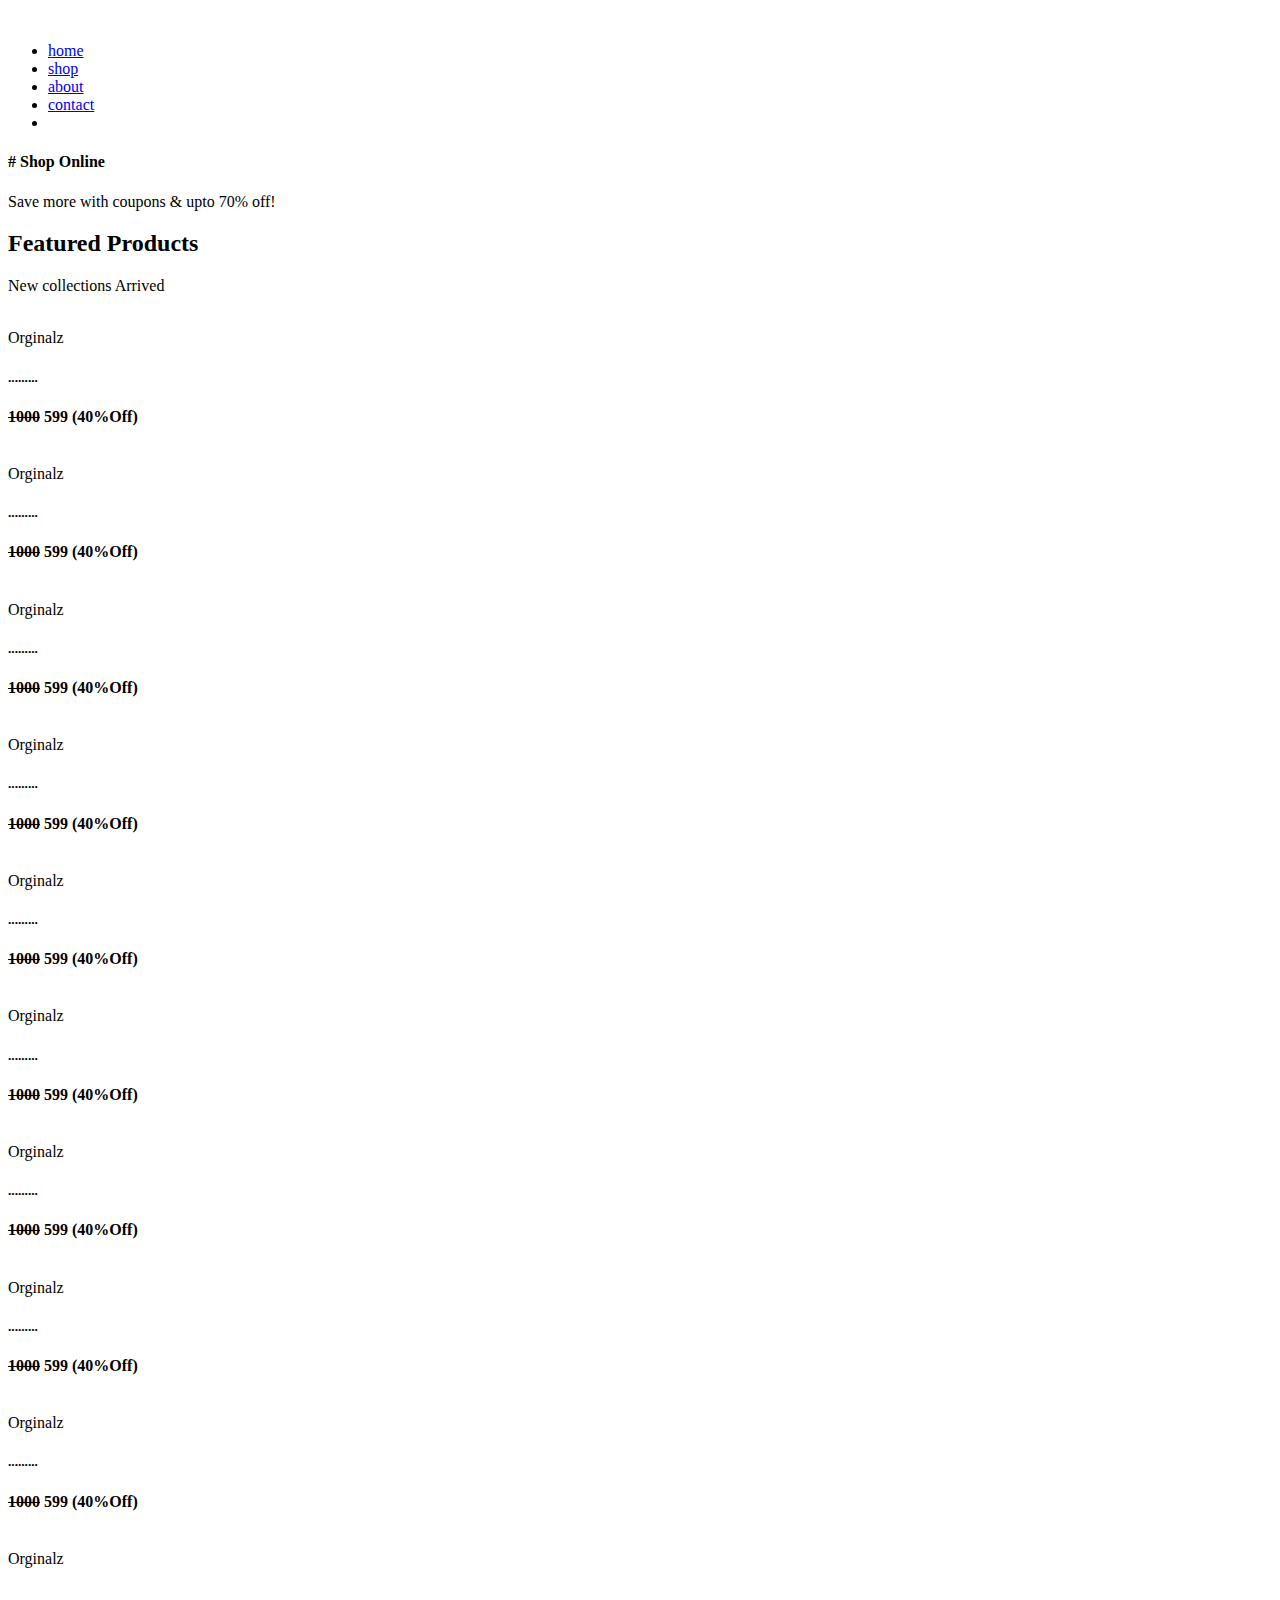
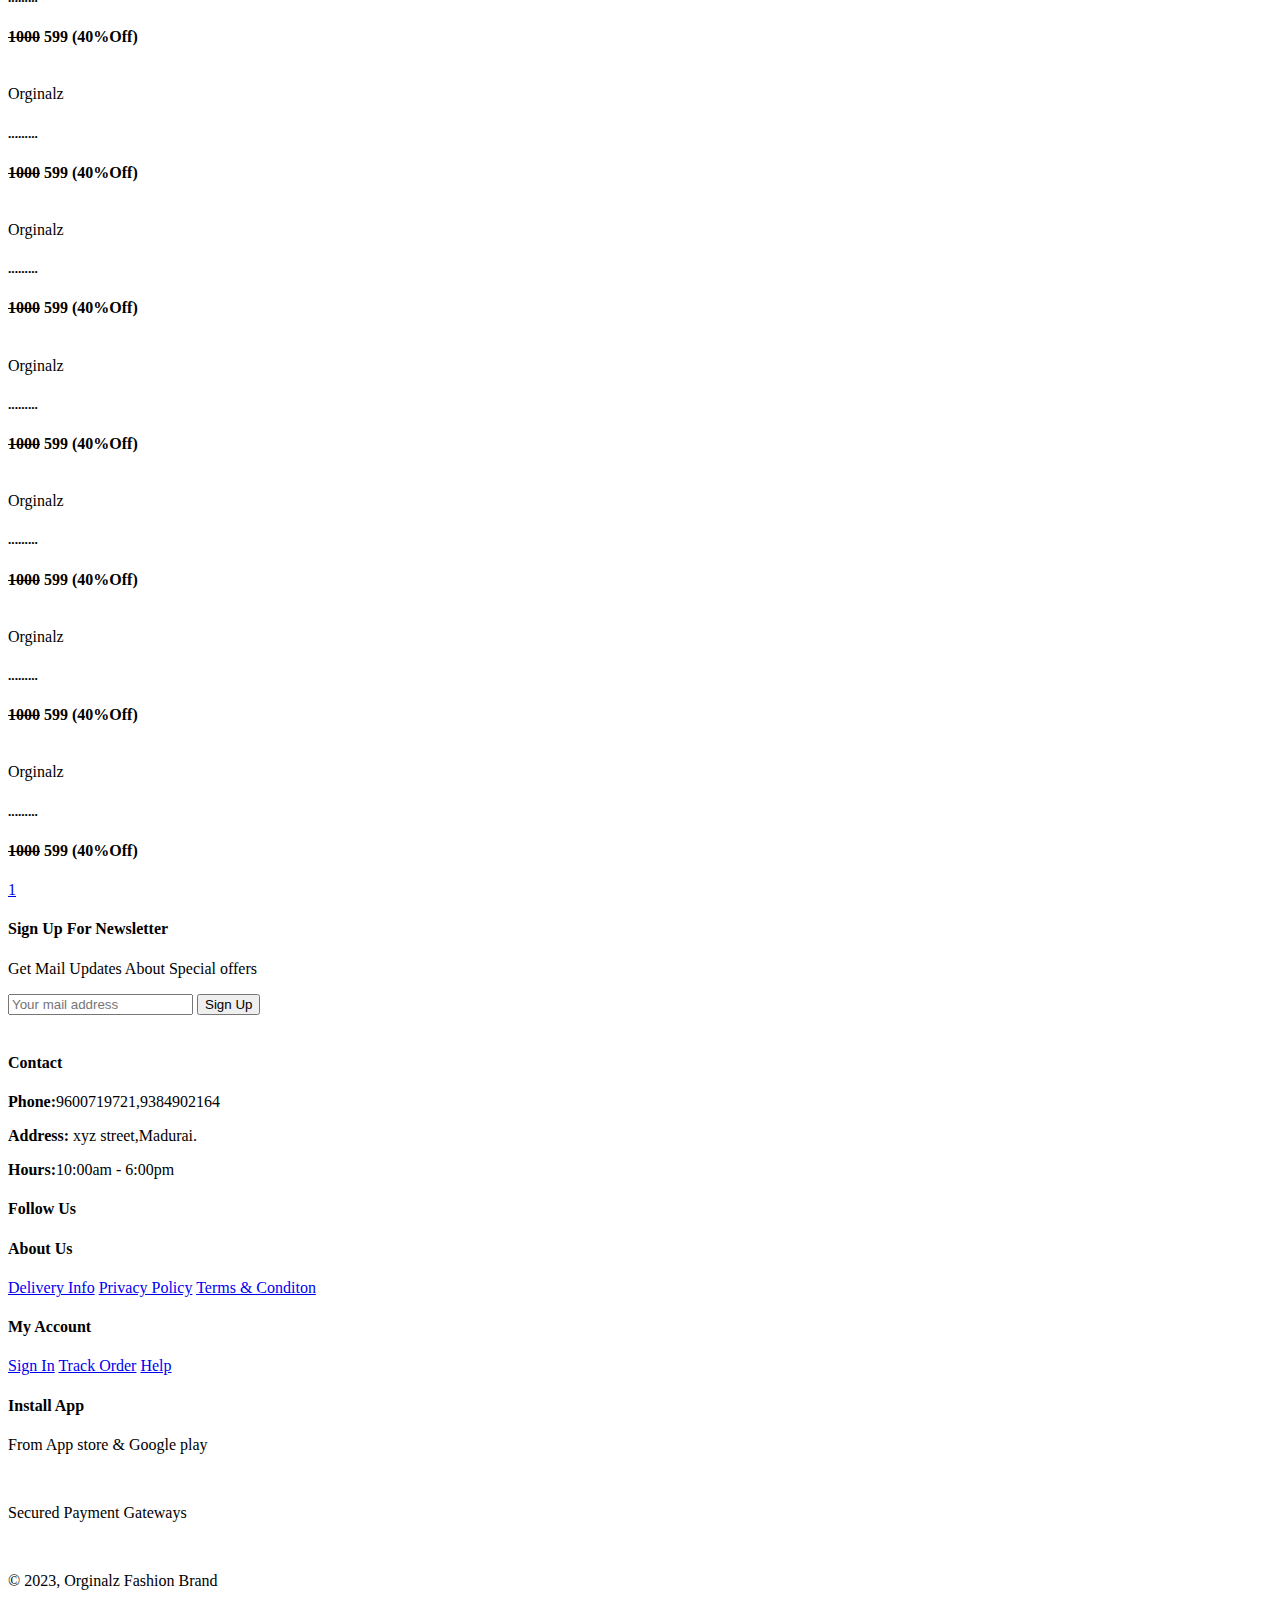
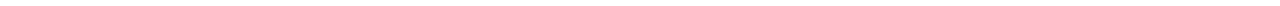
==== shop.html @ 8e37eb9d "Add files via upload" ====
<!DOCTYPE html>
<html lang="en">
<head>
    <meta charset="UTF-8">
    <meta http-equiv="X-UA-Compatible" content="IE=edge">
    <meta name="viewport" content="width=device-width, initial-scale=1.0">
    <title>Document</title>
    <link rel="stylesheet" href="cssog/style.css">
<body>
    <section id="header">
        <a href="#"><img src="img/ll.png"class="logo" alt=""></a>
    <div>
        <ul id="navbar">
            <li><a href="index.html">home</a></li>
            <li><a href="shop.html">shop</a></li>
            <li><a href="about.html">about</a></li>
            <li><a href="contact.html">contact</a></li>
            <li><a href="cart.html"><ion-icon name="cart-outline"></ion-icon></a></li>
        </ul>
    </div>
    </section>
    <section id="shop-hero">
        <h4># Shop Online</h4>
        <p> Save more with coupons & upto 70% off!</p>
    </section>
    <section id="product1" class="section-p1">
        <h2>Featured Products</h2>
        <p>New collections Arrived</p>
        <div class="pro-container">
            <div class="pro">
                <img src="img/f1.jpg" alt="">
                <div class="des">
                    <span>Orginalz</span>
                    <h5> .........</h5>
                    <div class="star">
                        <ion-icon name="star-sharp"ion-icon size="small"></ion-icon>
                        <ion-icon name="star-sharp"ion-icon size="small"></ion-icon>
                        <ion-icon name="star-sharp"ion-icon size="small"></ion-icon>
                        <ion-icon name="star-sharp"ion-icon size="small"></ion-icon>
                        <ion-icon name="star-half-outline"ion-icon size="small"></ion-icon>
                    </div>
                    <h4><s>1000</s> 599 (40%Off)</h4>
                </div>
                <a href="#"><ion-icon name="cart-outline"></ion-icon></a>
            </div>
            <div class="pro">
                <img src="img/f2.jpg" alt="">
                <div class="des">
                    <span>Orginalz</span>
                    <h5> .........</h5>
                    <div class="star">
                        <ion-icon name="star-sharp"ion-icon size="small"></ion-icon>
                        <ion-icon name="star-sharp"ion-icon size="small"></ion-icon>
                        <ion-icon name="star-sharp"ion-icon size="small"></ion-icon>
                        <ion-icon name="star-sharp"ion-icon size="small"></ion-icon>
                        <ion-icon name="star-half-outline"ion-icon size="small"></ion-icon>
                    </div>
                    <h4><s>1000</s> 599 (40%Off)</h4>
                </div>
                <a href="#"><ion-icon name="cart-outline"></ion-icon></a>
            </div>
            <div class="pro">
                <img src="img/f3.jpg" alt="">
                <div class="des">
                    <span>Orginalz</span>
                    <h5> .........</h5>
                    <div class="star">
                        <ion-icon name="star-sharp"ion-icon size="small"></ion-icon>
                        <ion-icon name="star-sharp"ion-icon size="small"></ion-icon>
                        <ion-icon name="star-sharp"ion-icon size="small"></ion-icon>
                        <ion-icon name="star-sharp"ion-icon size="small"></ion-icon>
                        <ion-icon name="star-half-outline"ion-icon size="small"></ion-icon>
                    </div>
                    <h4><s>1000</s> 599 (40%Off)</h4>
                </div>
                <a href="#"><ion-icon name="cart-outline"></ion-icon></a>
            </div>
            <div class="pro">
                <img src="img/f4.jpg" alt="">
                <div class="des">
                    <span>Orginalz</span>
                    <h5> .........</h5>
                    <div class="star">
                        <ion-icon name="star-sharp"ion-icon size="small"></ion-icon>
                        <ion-icon name="star-sharp"ion-icon size="small"></ion-icon>
                        <ion-icon name="star-sharp"ion-icon size="small"></ion-icon>
                        <ion-icon name="star-sharp"ion-icon size="small"></ion-icon>
                        <ion-icon name="star-half-outline"ion-icon size="small"></ion-icon>
                    </div>
                    <h4><s>1000</s> 599 (40%Off)</h4>
                </div>
                <a href="#"><ion-icon name="cart-outline"></ion-icon></a>
            </div>
            <div class="pro">
                <img src="img/f5.jpg" alt="">
                <div class="des">
                    <span>Orginalz</span>
                    <h5> .........</h5>
                    <div class="star">
                        <ion-icon name="star-sharp"ion-icon size="small"></ion-icon>
                        <ion-icon name="star-sharp"ion-icon size="small"></ion-icon>
                        <ion-icon name="star-sharp"ion-icon size="small"></ion-icon>
                        <ion-icon name="star-sharp"ion-icon size="small"></ion-icon>
                        <ion-icon name="star-half-outline"ion-icon size="small"></ion-icon>
                    </div>
                    <h4><s>1000</s> 599 (40%Off)</h4>
                </div>
                <a href="#"><ion-icon name="cart-outline"></ion-icon></a>
            </div>
            <div class="pro">
                <img src="img/f6.jpg" alt="">
                <div class="des">
                    <span>Orginalz</span>
                    <h5> .........</h5>
                    <div class="star">
                        <ion-icon name="star-sharp"ion-icon size="small"></ion-icon>
                        <ion-icon name="star-sharp"ion-icon size="small"></ion-icon>
                        <ion-icon name="star-sharp"ion-icon size="small"></ion-icon>
                        <ion-icon name="star-sharp"ion-icon size="small"></ion-icon>
                        <ion-icon name="star-half-outline"ion-icon size="small"></ion-icon>
                    </div>
                    <h4><s>1000</s> 599 (40%Off)</h4>
                </div>
                <a href="#"><ion-icon name="cart-outline"></ion-icon></a>
            </div>
            <div class="pro">
                <img src="img/f7.jpg" alt="">
                <div class="des">
                    <span>Orginalz</span>
                    <h5> .........</h5>
                    <div class="star">
                        <ion-icon name="star-sharp"ion-icon size="small"></ion-icon>
                        <ion-icon name="star-sharp"ion-icon size="small"></ion-icon>
                        <ion-icon name="star-sharp"ion-icon size="small"></ion-icon>
                        <ion-icon name="star-sharp"ion-icon size="small"></ion-icon>
                        <ion-icon name="star-half-outline"ion-icon size="small"></ion-icon>
                    </div>
                    <h4><s>1000</s> 599 (40%Off)</h4>
                </div>
                <a href="#"><ion-icon name="cart-outline"></ion-icon></a>
            </div>
            <div class="pro">
                <img src="img/f8.jpg" alt="">
                <div class="des">
                    <span>Orginalz</span>
                    <h5> .........</h5>
                    <div class="star">
                        <ion-icon name="star-sharp"ion-icon size="small"></ion-icon>
                        <ion-icon name="star-sharp"ion-icon size="small"></ion-icon>
                        <ion-icon name="star-sharp"ion-icon size="small"></ion-icon>
                        <ion-icon name="star-sharp"ion-icon size="small"></ion-icon>
                        <ion-icon name="star-half-outline"ion-icon size="small"></ion-icon>
                    </div>
                    <h4><s>1000</s> 599 (40%Off)</h4>
                </div>
                <a href="#"><ion-icon name="cart-outline"></ion-icon></a>
            </div>
            <div class="pro">
                <img src="img/n1.jpg" alt="">
                <div class="des">
                    <span>Orginalz</span>
                    <h5> .........</h5>
                    <div class="star">
                        <ion-icon name="star-sharp"ion-icon size="small"></ion-icon>
                        <ion-icon name="star-sharp"ion-icon size="small"></ion-icon>
                        <ion-icon name="star-sharp"ion-icon size="small"></ion-icon>
                        <ion-icon name="star-sharp"ion-icon size="small"></ion-icon>
                        <ion-icon name="star-half-outline"ion-icon size="small"></ion-icon>
                    </div>
                    <h4><s>1000</s> 599 (40%Off)</h4>
                </div>
                <a href="#"><ion-icon name="cart-outline"></ion-icon></a>
            </div>
            <div class="pro">
                <img src="img/n2.jpg" alt="">
                <div class="des">
                    <span>Orginalz</span>
                    <h5> .........</h5>
                    <div class="star">
                        <ion-icon name="star-sharp"ion-icon size="small"></ion-icon>
                        <ion-icon name="star-sharp"ion-icon size="small"></ion-icon>
                        <ion-icon name="star-sharp"ion-icon size="small"></ion-icon>
                        <ion-icon name="star-sharp"ion-icon size="small"></ion-icon>
                        <ion-icon name="star-half-outline"ion-icon size="small"></ion-icon>
                    </div>
                    <h4><s>1000</s> 599 (40%Off)</h4>
                </div>
                <a href="#"><ion-icon name="cart-outline"></ion-icon></a>
            </div>
            <div class="pro">
                <img src="img/n3.jpg" alt="">
                <div class="des">
                    <span>Orginalz</span>
                    <h5> .........</h5>
                    <div class="star">
                        <ion-icon name="star-sharp"ion-icon size="small"></ion-icon>
                        <ion-icon name="star-sharp"ion-icon size="small"></ion-icon>
                        <ion-icon name="star-sharp"ion-icon size="small"></ion-icon>
                        <ion-icon name="star-sharp"ion-icon size="small"></ion-icon>
                        <ion-icon name="star-half-outline"ion-icon size="small"></ion-icon>
                    </div>
                    <h4><s>1000</s> 599 (40%Off)</h4>
                </div>
                <a href="#"><ion-icon name="cart-outline"></ion-icon></a>
            </div>
            <div class="pro">
                <img src="img/n4.jpg" alt="">
                <div class="des">
                    <span>Orginalz</span>
                    <h5> .........</h5>
                    <div class="star">
                        <ion-icon name="star-sharp"ion-icon size="small"></ion-icon>
                        <ion-icon name="star-sharp"ion-icon size="small"></ion-icon>
                        <ion-icon name="star-sharp"ion-icon size="small"></ion-icon>
                        <ion-icon name="star-sharp"ion-icon size="small"></ion-icon>
                        <ion-icon name="star-half-outline"ion-icon size="small"></ion-icon>
                    </div>
                    <h4><s>1000</s> 599 (40%Off)</h4>
                </div>
                <a href="#"><ion-icon name="cart-outline"></ion-icon></a>
            </div>
            <div class="pro">
                <img src="img/n5.jpg" alt="">
                <div class="des">
                    <span>Orginalz</span>
                    <h5> .........</h5>
                    <div class="star">
                        <ion-icon name="star-sharp"ion-icon size="small"></ion-icon>
                        <ion-icon name="star-sharp"ion-icon size="small"></ion-icon>
                        <ion-icon name="star-sharp"ion-icon size="small"></ion-icon>
                        <ion-icon name="star-sharp"ion-icon size="small"></ion-icon>
                        <ion-icon name="star-half-outline"ion-icon size="small"></ion-icon>
                    </div>
                    <h4><s>1000</s> 599 (40%Off)</h4>
                </div>
                <a href="#"><ion-icon name="cart-outline"></ion-icon></a>
            </div>
            <div class="pro">
                <img src="img/n6.jpg" alt="">
                <div class="des">
                    <span>Orginalz</span>
                    <h5> .........</h5>
                    <div class="star">
                        <ion-icon name="star-sharp"ion-icon size="small"></ion-icon>
                        <ion-icon name="star-sharp"ion-icon size="small"></ion-icon>
                        <ion-icon name="star-sharp"ion-icon size="small"></ion-icon>
                        <ion-icon name="star-sharp"ion-icon size="small"></ion-icon>
                        <ion-icon name="star-half-outline"ion-icon size="small"></ion-icon>
                    </div>
                    <h4><s>1000</s> 599 (40%Off)</h4>
                </div>
                <a href="#"><ion-icon name="cart-outline"></ion-icon></a>
            </div>
            <div class="pro">
                <img src="img/n7.jpg" alt="">
                <div class="des">
                    <span>Orginalz</span>
                    <h5> .........</h5>
                    <div class="star">
                        <ion-icon name="star-sharp"ion-icon size="small"></ion-icon>
                        <ion-icon name="star-sharp"ion-icon size="small"></ion-icon>
                        <ion-icon name="star-sharp"ion-icon size="small"></ion-icon>
                        <ion-icon name="star-sharp"ion-icon size="small"></ion-icon>
                        <ion-icon name="star-half-outline"ion-icon size="small"></ion-icon>
                    </div>
                    <h4><s>1000</s> 599 (40%Off)</h4>
                </div>
                <a href="#"><ion-icon name="cart-outline"></ion-icon></a>
            </div>
            <div class="pro">
                <img src="img/n8.jpg" alt="">
                <div class="des">
                    <span>Orginalz</span>
                    <h5> .........</h5>
                    <div class="star">
                        <ion-icon name="star-sharp"ion-icon size="small"></ion-icon>
                        <ion-icon name="star-sharp"ion-icon size="small"></ion-icon>
                        <ion-icon name="star-sharp"ion-icon size="small"></ion-icon>
                        <ion-icon name="star-sharp"ion-icon size="small"></ion-icon>
                        <ion-icon name="star-half-outline"ion-icon size="small"></ion-icon>
                    </div>
                    <h4><s>1000</s> 599 (40%Off)</h4>
                </div>
                <a href="#"><ion-icon name="cart-outline"></ion-icon></a>
            </div>
        </div>
    </section>
    <section id="pagination">
        <a href="shop.html">1</a>
        <a href="shop2.html"><ion-icon name="arrow-forward-outline"></ion-icon></a>
    </section>
    <section id="newsletter" class="section-p1 section-m1">
        <div class="newstext">
            <h4>Sign Up For Newsletter</h4>
            <p>Get Mail Updates About <span>Special offers</span></p>
        </div>
        <div class="form">
            <input type="text"placeholder="Your mail address">
            <button>Sign Up</button>
        </div>
    </section>
    <section id="btm-logo"class="section-p2">
        <img class="logo" src="img/ll.png" alt="">
    </section>
    <footer class="section-p1">
        <div class="col">           
            <h4>Contact</h4>
            <p><strong>Phone:</strong>9600719721,9384902164</p>
            <p><strong>Address:</strong> xyz street,Madurai.</p>
            <p><strong>Hours:</strong>10:00am - 6:00pm</p>
            <div class="follow">
            <h4>Follow Us</h4>
            <div class="icon">
                <ion-icon class="facebook"name="logo-facebook"></ion-icon>
                <ion-icon class="twitter"name="logo-twitter"></ion-icon>
                <ion-icon class="instagram"name="logo-instagram"></ion-icon>
                <ion-icon class="youtube"name="logo-youtube"></ion-icon>
            </div>
            </div>
        </div>
            <div class="col">
                <h4>About Us</h4>
                <a href="#">Delivery Info</a>
                <a href="#">Privacy Policy</a>
                <a href="#">Terms & Conditon</a>
            </div>
            <div class="col">
                <h4>My Account</h4>
                <a href="#">Sign In</a>
                <a href="#">Track Order</a>
                <a href="#">Help</a>
            </div>
            <div class="install">
                <h4>Install App</h4>
                <p>From App store & Google play</p>
                <div class="row">
                    <img class="app"src="img/app.jpg" alt="">
                    <img class="app"src="img/play.jpg" alt="">
                </div>
                <p>Secured Payment Gateways</p>
                <img class="pay"src="img/pay.png" alt="">
            </div>
            <div class="copyright">
                <p>&copy 2023, Orginalz Fashion Brand</p>
            </div>                   
    </footer>
    <script type="module" src="https://unpkg.com/ionicons@5.5.2/dist/ionicons/ionicons.esm.js"></script>
<script nomodule src="https://unpkg.com/ionicons@5.5.2/dist/ionicons/ionicons.js"></script>
</body>
</html>
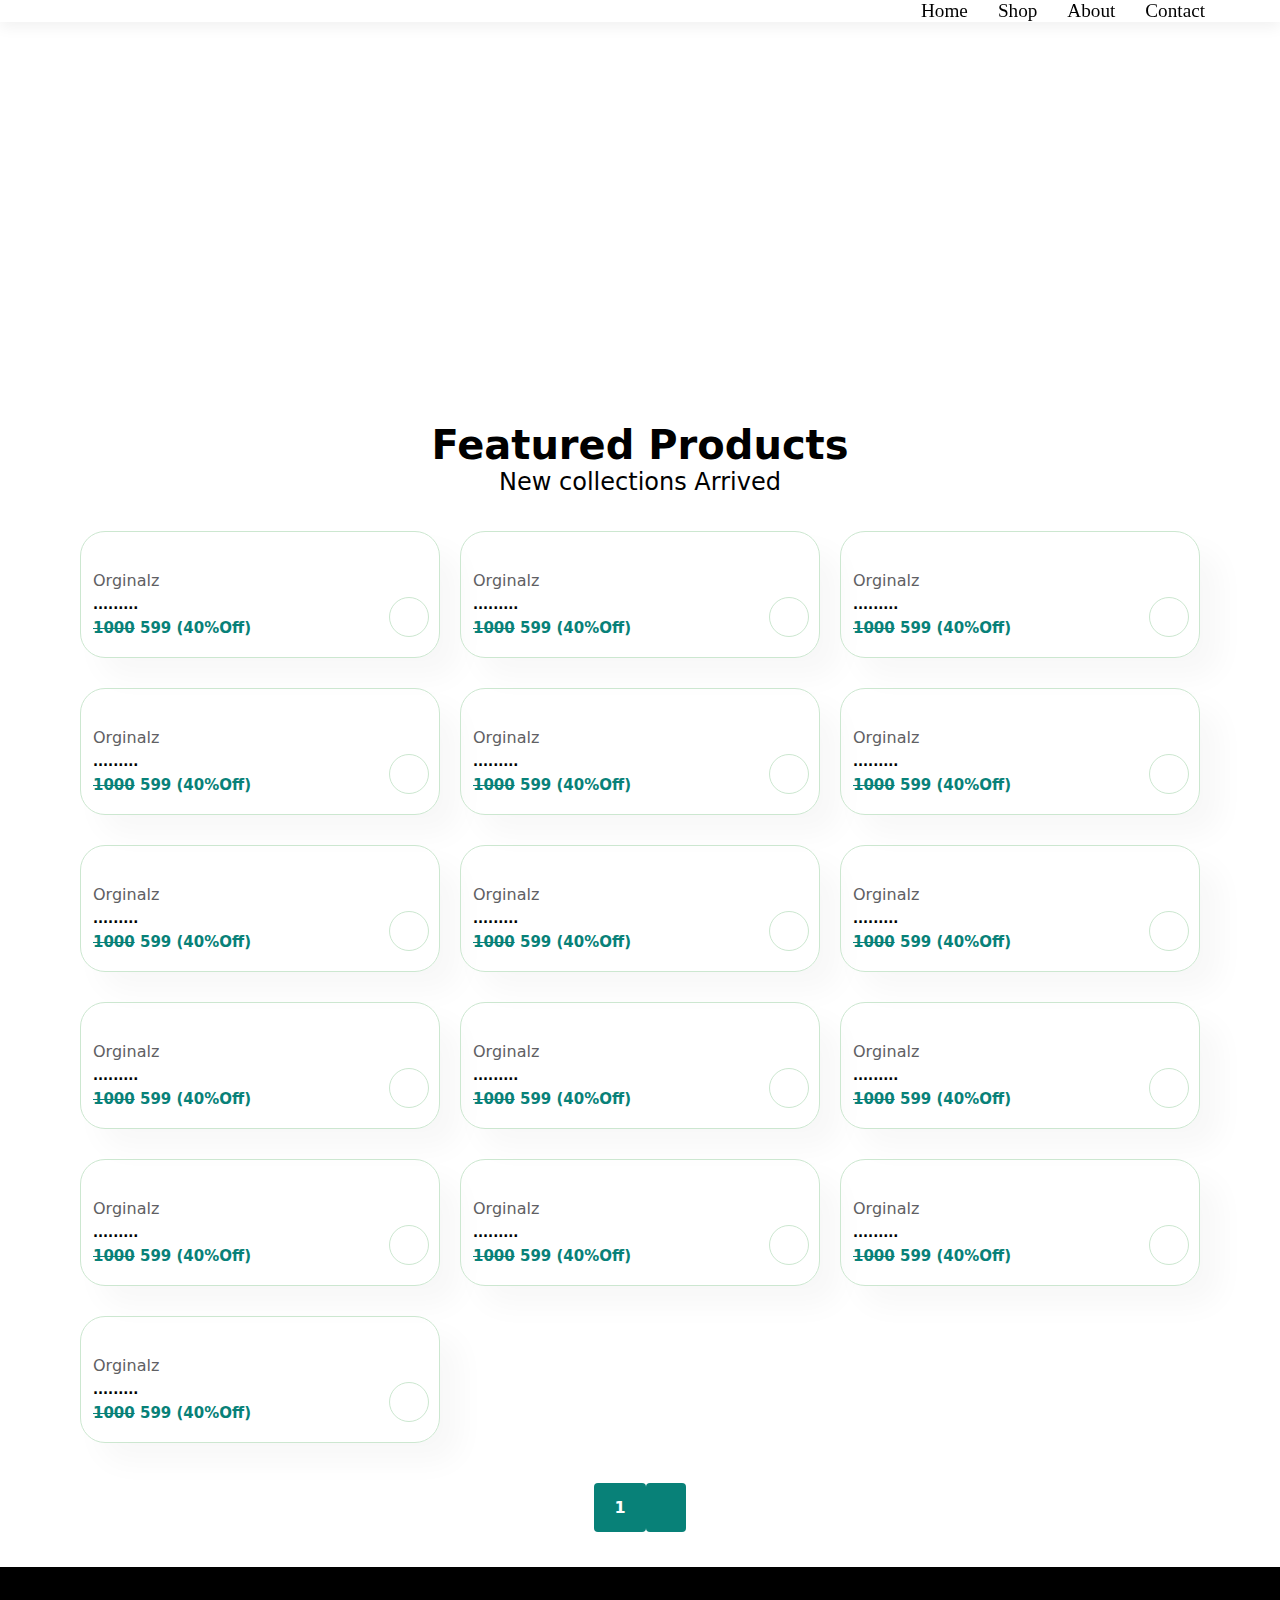
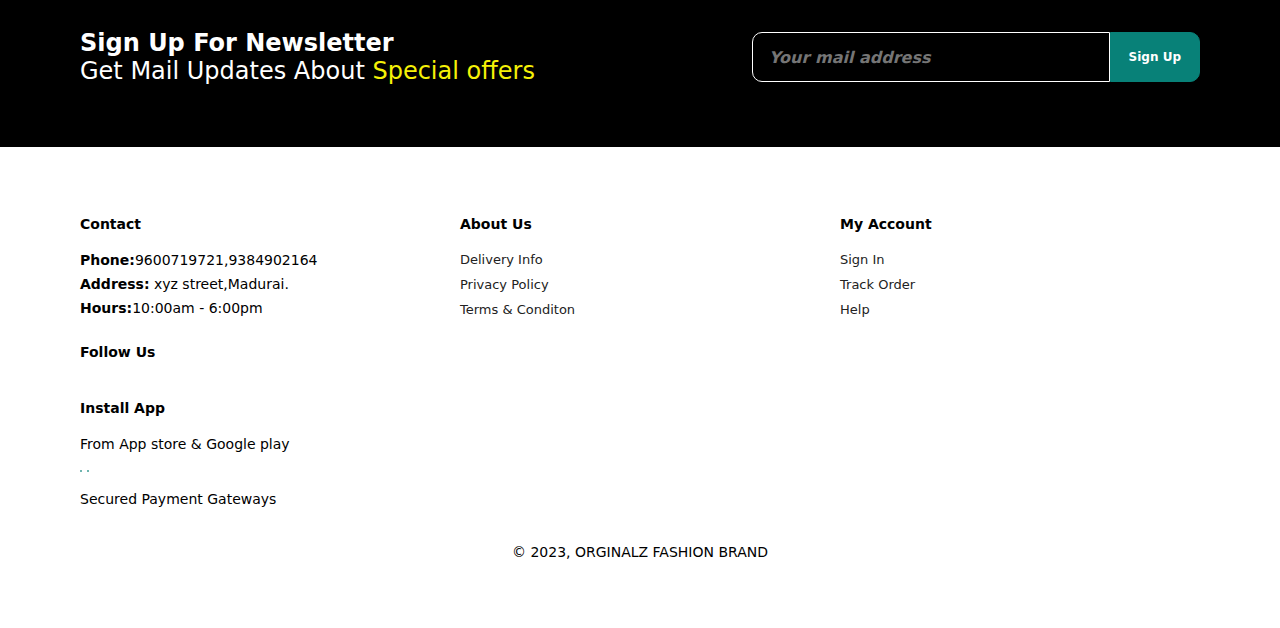
==== commit c06c70f5: "Update shop.html" ====
--- a/shop.html
+++ b/shop.html
@@ -5,7 +5,7 @@
     <meta http-equiv="X-UA-Compatible" content="IE=edge">
     <meta name="viewport" content="width=device-width, initial-scale=1.0">
     <title>Document</title>
-    <link rel="stylesheet" href="cssog/style.css">
+    <link rel="stylesheet" href="./css/style.css">
 <body>
     <section id="header">
         <a href="#"><img src="img/ll.png"class="logo" alt=""></a>
--- a/css/style.css
+++ b/css/style.css
@@ -0,0 +1,599 @@
+@import 'shop.html';
+*{
+    margin: 0;
+    padding: 0;
+    box-sizing: border-box;
+    font-family: system-ui, -apple-system, BlinkMacSystemFont, 'Segoe UI', Roboto, Oxygen, Ubuntu, Cantarell, 'Open Sans', 'Helvetica Neue', sans-serif;
+}
+.section-p1{
+    padding: 40px 80px;
+}
+.section-m1{
+    padding: 40px 0;
+}
+.logo{
+    height: 50px;
+}
+/*header start*/
+#header{
+    display: flex;
+    align-items: center;
+    justify-content: space-between;
+    padding-left:60px;
+    padding-right: 30px;
+    background: rgba(255, 255, 255,1);
+    box-shadow: 0 5px 15px rgba(0, 0, 0,.06);
+    position:sticky;
+    z-index: 999;
+    top: 0;
+    left:0;
+}
+#navbar ion-icon{
+    font-size: 32px;
+    margin-top: 7px;
+}
+#navbar{
+    display: flex;
+    align-items: center;
+    justify-content: center;
+    text-transform: capitalize;
+    list-style: none;
+}
+#navbar li{
+    padding: 0 15px;
+}
+#navbar li a{
+    font-size: 1.2em;
+    color: black;
+    text-decoration: none;
+    font-family: cursive;
+    transition: .2s easy;
+}
+#navbar li a:hover{
+    color: rgb(20, 220, 47);
+}
+.marquee{
+    font-size: 13px;
+    font-weight:bolder;
+    letter-spacing: 1px;
+    font-family: cursive;
+    color: #000000;
+    background-color: transparent;
+    text-transform: uppercase;
+    padding-top: 20px;
+}
+.marquee span{
+    color: crimson;
+}
+#hero{
+    background-image: url(../img/marcin-kempa-cjUxiJoVzc0-unsplash.jpg);
+    width: 100%;
+    height: 90vh;
+    background-size: cover;
+    background-position: top 25% right 0;
+    padding: 0 80px;
+    font-size: 2.5em;
+    font-family: system-ui, -apple-system, BlinkMacSystemFont, 'Segoe UI', Roboto, Oxygen, Ubuntu, Cantarell, 'Open Sans', 'Helvetica Neue', sans-serif;
+    color: rgb(3, 3, 3);
+    display: flex;
+    flex-direction: column;
+    align-items: flex-start;
+    justify-content: center;
+}
+#hero h4{
+    padding: 1px 20px;
+    font-size: .7em;
+    color: #fff;
+}
+#hero h1{
+    color: darkgreen;
+}
+#hero h2{
+    color: #fff;
+}
+#hero p{
+    font-size: .7em;
+    padding-top: 12px;
+    color: #fff;
+}
+#hero button{
+    background-image: url(../img/button.png);
+    background-color: transparent;
+    color: darkgreen;
+    text-shadow: 1.05px 0 #ffffff44;
+    border: 0;
+    padding: 14px 100px 14px 65px;
+    background-repeat: no-repeat;
+    font-weight: 700;
+    font-size: 15px;
+    cursor: pointer;
+}
+#features .fe-box{
+    width: 160px;
+    text-align: center;
+    padding: 25px 15px;
+    box-shadow: 20px 20px 34px rgba(0, 0, 0,.03);
+    border: 1px solid#cce7d0;
+    border-radius: 4px;
+    margin: 15px 0;
+}
+#features{
+    display: flex;
+    align-items: center;
+    justify-content: space-between;
+    flex-wrap: wrap;
+    
+}
+#features .fe-box:hover{
+    box-shadow: 10px 10px 54px rgba(70,62,221,0.1);
+}
+#features .fe-box img{
+    width: 100%;
+    margin-bottom: 10px;
+}
+#features .fe-box h6{
+    display: inline-block;
+    padding: 9px 8px 6px 8px;
+    line-height: 1;
+    border-radius: 4px;
+    color: #088178;
+    background-color: #fddde4;
+}
+#features .fe-box:nth-child(2) h6{
+    background-color: #d3f5d4;
+}
+#features .fe-box:nth-child(3) h6{
+    background-color: #e3d0f5;
+}
+#features .fe-box:nth-child(4) h6{
+    background-color: #e4f195;
+}
+#features .fe-box:nth-child(5) h6{
+    background-color: #a7e6f1;
+}
+#features .fe-box:nth-child(6) h6{
+    background-color: #f5bb95;
+}
+#product1{
+    text-align: center;
+}
+#product1 h2{
+    font-size: 2.5em;
+}
+#product1 p{
+    font-size: 1.5em;
+}
+#product1 .pro-container{
+    display: flex;
+    align-items: center;
+    justify-content: space-between;
+    padding-top: 20px;
+    flex-wrap: wrap;
+    gap: 0.02px;
+}
+#product1 .pro{
+    width: 40vh;
+    min-width:50px;
+    padding: 10px 12px;
+    border: 1px solid #cce7d0;
+    border-radius: 25px;
+    cursor: pointer;
+    box-shadow: 20px 20px 30px rgba(0, 0, 0,.03);
+    margin: 15px 0;
+    transition: .3s ease;
+    position: relative;
+}
+#product1 .pro:hover{
+    box-shadow: 20px 20px 30px rgba(0, 0, 0,.07);
+}
+#product1 .pro img{
+    width: 100%;
+    border-radius: 20px;
+}
+#product1 .pro .des{
+    text-align: start;
+    padding: 10px 0;
+}
+#product1 .pro  ion-icon{
+    font-size: 16px;
+    --ionicon-stroke-width:50px;   
+}
+#product1 .pro a {
+    width: 40px;
+    height: 40px;
+    color: #088178;
+    line-height: 40px;
+    border-radius: 50px;
+    border-color: #e8f6ea;
+    font-weight: 500;
+    border: 1px solid #cce7d0;
+    position: absolute;
+    bottom: 20px;
+    right: 10px;
+}
+#product1 .pro a:hover{
+    color: #fff;
+    background: #088178;
+}
+#product1 .pro .des span{
+    color: #606063;
+}
+#product1 .pro .des h5{
+    padding-top: 7px;
+}
+#product1 .pro .des ion-icon{
+    color: rgb(243, 181, 25);
+}
+#product1 .pro .des h4{
+    padding-top: 7px;
+    font-size: 15px;
+    font-weight: 700;
+    color: #088178;
+}
+
+
+#banner{
+    display: flex;
+    flex-direction: column;
+    justify-content: center;
+    align-items: center;
+    text-align: center;
+    background-image: url("../img/b2.jpg");
+    min-width: 100%;
+    height: 40vh;
+    background-position: center;
+    background-size: cover;
+}
+#banner h4{
+    font-size: 1.5em;
+    color: #fff;
+}
+#banner h2{
+    font-size: 2.5em;
+    color: #fff;
+    padding-top: 15px;
+    padding-bottom: 15px;
+}
+#banner h2 span{
+    color: #f80101;
+}
+#banner button{
+    font-size: 12px;
+    font-weight: 600;
+    padding-top: 150px;
+    padding: 15px 30px;
+    color: #000;
+    background-color: #fff;
+    border-radius: 5px;
+    cursor: pointer;
+    border: none;
+    outline: none;
+    transition: .2s;
+}
+#banner button:hover{
+    background-color: rgb(24, 59, 28);
+    color: #fff;
+}
+#sm-banner{
+    display: flex;    
+    justify-content: space-between;
+}
+#sm-banner .banner-box{
+    display: flex;
+    flex-direction: column;
+    justify-content: center;
+    align-items: flex-start;
+    text-align: center;
+    background-image: url("../img/b17.jpg");
+    min-width: 580px;
+    height: 50vh;
+    background-position: center;
+    background-size: cover;
+    padding: 30px;
+}
+#sm-banner .banner-box2{
+    display: flex;
+    flex-direction: column;
+    justify-content: center;
+    align-items: flex-start;
+    text-align: center;
+    background-image: url("../img/b10.jpg");
+    min-width: 580px;
+    height: 50vh;
+    background-position: center;
+    background-size: cover;
+    padding: 30px;
+}
+#sm-banner h4{
+    color: #fff;
+    font-size: 25px;
+    font-family: cursive;
+    font-style: italic;
+}
+#sm-banner h2{
+    color: #fff;
+    font-size: 36px;
+    font-family: cursive;
+    font-style: italic;
+}
+#sm-banner span{
+    color: #fff;
+    font-size: 22px;
+    font-family: cursive;
+    font-style: italic;
+    padding-bottom: 2em;
+}
+#sm-banner button{
+    font-size: 12px;
+    font-weight: 600;
+    padding: 11px 18px;
+    color: #fff;
+    background-color: transparent;
+    cursor: pointer;
+    border: 1px solid #fff;
+    outline: none;
+    transition: .2s;
+}
+#sm-banner button:hover{
+    background-color: #088178;
+    border: 1px solid #088178;
+}
+#banner3{
+    display: flex;
+    justify-content: space-between;
+    flex-wrap: wrap;
+    padding: 0 80px;
+}
+#banner3 .banner-box{
+    display: flex;
+    flex-direction: column;
+    justify-content: center;
+    align-items: flex-start;
+    text-align: center;
+    background-image: url("../img/b7.jpg");
+    min-width: 30%;
+    height: 30vh;
+    background-position: center;
+    background-size: cover;
+    padding: 20px;
+    margin-bottom: 40px;
+}
+#banner3 .banner-box2{
+    display: flex;
+    flex-direction: column;
+    justify-content: center;
+    align-items: flex-start;
+    text-align: center;
+    background-image: url("../img/b4.jpg");
+    min-width: 30%;
+    height: 30vh;
+    background-position: center;
+    background-size: cover;
+    padding: 20px;
+    margin-bottom: 40px;
+}
+#banner3 .banner-box3{
+    display: flex;
+    flex-direction: column;
+    justify-content: center;
+    align-items: flex-start;
+    text-align: center;
+    background-image: url("../img/b18.jpg");
+    min-width: 30%;
+    height: 30vh;
+    background-position: center;
+    background-size: cover;
+    padding: 20px;
+    margin-bottom: 40px;
+}
+
+#banner3 h2{
+    color:#fff;
+    font-weight: 900;
+    font-size: 22px;
+}
+#banner3 h4{
+    color:#fff;
+    font-weight: 800;
+    font-size: 15px;
+}
+#newsletter{
+    display: flex;
+    justify-content: space-between;
+    flex-wrap: wrap;
+    align-items: center;
+    background-image: url("../img/b14.png");
+    background-repeat: no-repeat;
+    width: 100%;
+    height: 20vh;
+    background-position: 20% 30%;
+    background-color: #000;
+    background-size: cover;
+    padding: 0 80px;
+}
+#newsletter .newstext h4{
+    font-size: 1.5em;
+    color:#fff;
+}
+#newsletter .newstext p{
+    font-size: 1.5em;
+    color:#fff;
+}
+#newsletter .newstext span{
+    font-size: 1em;
+    color:#f5f107;
+}
+#newsletter input{
+    height: 3.125rem;
+    font-weight: 600;
+    width: 80%;
+    padding: 0 1em;
+    border: 1px solid #fff;
+    outline: 1px ;
+    background: transparent;
+    font-size: 1em;
+    font-style: italic;
+    border-top-left-radius: 10px;
+    border-bottom-left-radius: 10px;
+}
+#newsletter button{
+    font-size: 12px;
+    font-weight: 600;
+    padding: 0 18px;
+    color: #fff;
+    background-color: #088178;
+    border: 1px solid #088178;
+    white-space: nowrap;
+    cursor: pointer;
+    outline: none;
+    border-top-right-radius: 10px;
+    border-bottom-right-radius: 10px;
+    transition: .3s easy;
+}
+#newsletter input:hover{
+    text-transform: #0c0c0c;
+    background-color: #f5f7f6;
+    border: 1px solid #f7f7f7;
+    white-space: nowrap;
+}
+#newsletter .form{
+    display: flex;
+    width: 40%;
+}
+#btm-logo .logo{
+    height: 55px;
+}
+#btm-logo{
+    padding-top: 10px;
+    padding-left: 66px;
+}
+footer{
+    display: flex;
+    flex-wrap: wrap;
+    justify-content: space-between;
+}
+footer .col{
+    display: flex;
+    width: 40vh;
+    min-width:50px;
+
+    flex-direction: column;
+    align-items: flex-start;
+    margin-bottom: 20px;
+}
+footer h4{
+    font-size: 14px;
+    padding-bottom: 20px;
+}
+footer p{
+    font-size: 14px;
+    margin: 0 0 8px 0;
+}
+footer a{
+    font-size: 13px;
+    text-decoration: none;
+    color: #222;
+    margin-bottom: 10px;
+}
+footer a:hover{
+    color: crimson;
+}
+footer .follow{
+    margin-top: 20px;
+}
+footer .follow .icon ion-icon{
+    font-size: 16px;
+}
+footer .follow .icon .facebook{
+    color:#3a06f8;
+}
+footer .follow .icon .twitter{
+    color:#06d4f8;
+}
+footer .follow .icon .instagram{
+    color:#f806d0;
+}
+footer .follow .icon .youtube{
+    color:#f80606;
+}
+footer .install .row img{
+    border: 1px solid #088178;
+    border-radius: 10px;
+}
+footer .install img{
+    margin: 10px 0 15px 0;
+}
+.copyright{
+    width:100%;
+    justify-content: center;
+    text-align: center;
+    margin-bottom: 20px;
+    text-transform: uppercase;
+    font-weight: 500;
+    font-family: 'Times New Roman', Times, serif;
+}
+
+/* shop */
+#shop-hero{
+    background-image: url( ../img/b1.jpg);
+    width: 100%;
+    height: 40vh;
+    background-size: cover;
+    display: flex;
+    flex-direction: column;
+    align-items: center;
+    justify-content: center;
+}
+#shop-hero h4{
+    font-size: 3em;
+    color: #fff;
+    font-family: cursive;    
+}
+#shop-hero p{
+    font-size: 1em;
+    color: #fff;
+    font-family: cursive;    
+}
+#pagination{
+    text-align: center;
+    padding-bottom: 50px;
+}
+#pagination a{
+    text-decoration: none;
+    background-color:#088178;
+    padding: 15px 20px;
+    border-radius: 4px;
+    color: #fff;
+    font-weight: 600;
+}
+#pagination a:hover{
+    text-decoration: none;
+    background-color:#fff;
+    color: #000000;
+}
+/* sproduct */
+#prodetails .single-img{
+    width: 40%;
+    margin-right: 50px;
+}
+small-img{
+    display: flex;
+    justify-content: space-between;
+}
+img-col{
+    flex-basis: 24%;
+    cursor: pointer;
+}
+   
+
+@media (max-width:1000px)
+{
+    #features .fe-box {
+        width:108px;
+    }
+
+    #product1 .pro{
+        width: 25vh;
+        min-width: 20px;
+    }
+}